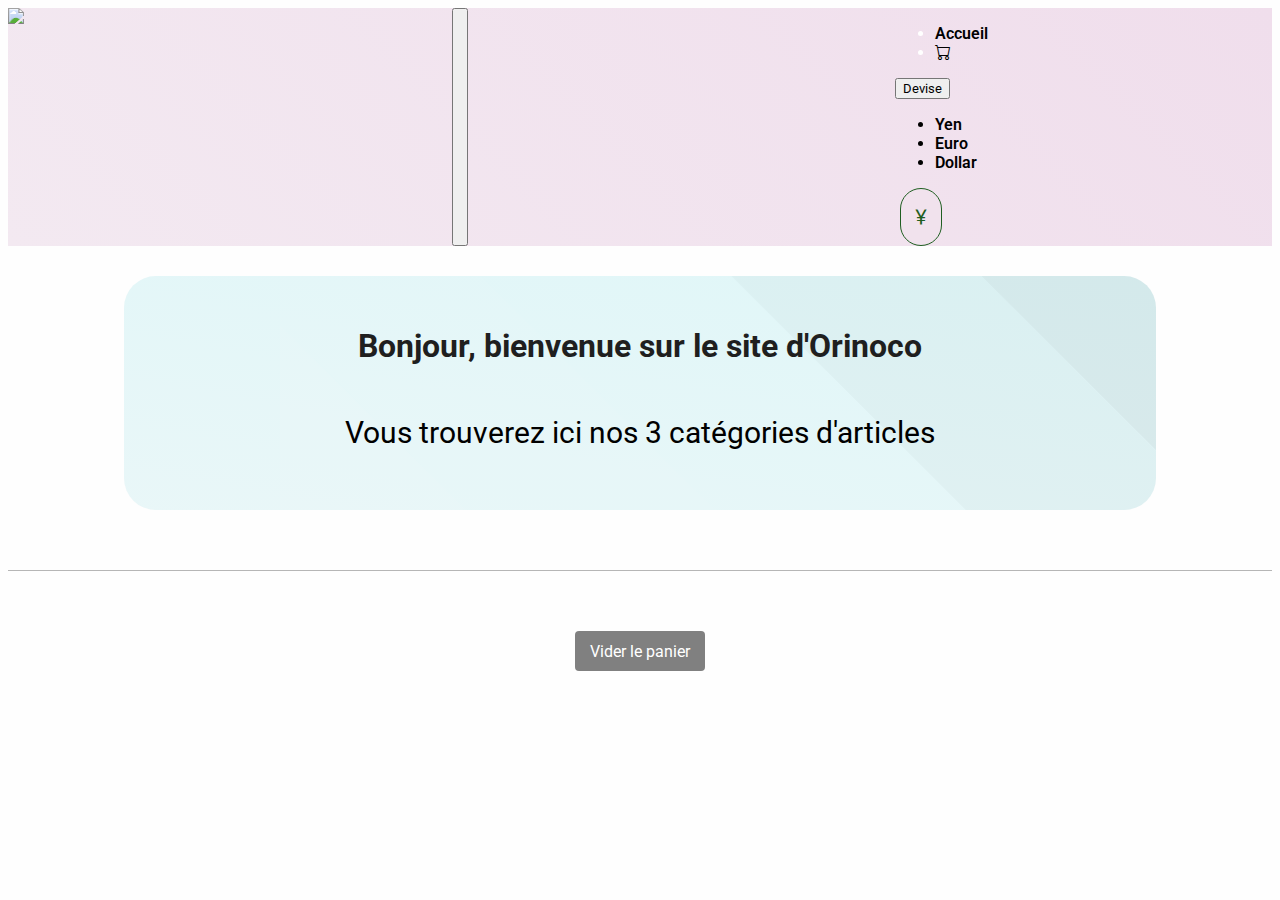
==== client/index.html @ 1395bf95 "objectFile - new style - devise" ====
<!DOCTYPE html>
<html lang="en">
<head>
    <meta charset="UTF-8">
    <meta http-equiv="X-UA-Compatible" content="IE=edge">
    <meta name="viewport" content="width=device-width, initial-scale=1.0">
    <title>Orinoco - site de ventes </title>
    <!--BOOTSTRAP-->
    <link href="https://cdn.jsdelivr.net/npm/bootstrap@5.1.0/dist/css/bootstrap.min.css" rel="stylesheet" integrity="sha384-KyZXEAg3QhqLMpG8r+8fhAXLRk2vvoC2f3B09zVXn8CA5QIVfZOJ3BCsw2P0p/We" crossorigin="anonymous">
    <script src="https://cdn.jsdelivr.net/npm/bootstrap@5.1.0/dist/js/bootstrap.bundle.min.js" integrity="sha384-U1DAWAznBHeqEIlVSCgzq+c9gqGAJn5c/t99JyeKa9xxaYpSvHU5awsuZVVFIhvj" crossorigin="anonymous defer"></script>
    <link rel="stylesheet" href="https://cdn.jsdelivr.net/npm/bootstrap-icons@1.5.0/font/bootstrap-icons.css">
    <!--PERSO-->
    <link rel="preconnect" href="https://fonts.googleapis.com">
<link rel="preconnect" href="https://fonts.gstatic.com" crossorigin>
<link href="https://fonts.googleapis.com/css2?family=Roboto:wght@400;500;700;900&display=swap" rel="stylesheet"> 
    <link href="style.css" rel="stylesheet" type="text/css">
    <script type="text/javascript" src="modules/functions.mjs" defer></script>
    <script type="text/javascript" src="modules/objet.mjs" defer></script>
    <script type="text/javascript"src="script.js" defer></script>
    
</head>
<body>


    <nav class="navbar navbar-expand-lg navbar-light bg-light">
        <div class="container-fluid">
          <a class="navbar-brand" href="index.html"><img id="logo" src="logo.png"></a>
          <button class="navbar-toggler" type="button" data-bs-toggle="collapse" data-bs-target="#navbarSupportedContent" aria-controls="navbarSupportedContent" aria-expanded="false" aria-label="Toggle navigation">
            <span class="navbar-toggler-icon"></span>
          </button>
          <div class="collapse navbar-collapse" id="navbarSupportedContent">
            <ul class="navbar-nav mb-2 mb-lg-0">

              <li class="nav-item">
                <a class="nav-link active" aria-current="page" href="index.html">Accueil</a>
              </li>

              <!--<li class="nav-item">
                <a class="nav-link" href="produit.html">Produits</a>
              </li>-->
              
              <li class="nav-item">
                <a class="nav-link basket" href="panier.html"><i class="bi bi-cart"></i></span></a>
              </li>
            </ul>
            <div class="dropdown">
              <button class="btn btn-secondary dropdown-toggle" type="button" id="dropdownMenuButton1" data-bs-toggle="dropdown" aria-expanded="false">
                Devise
              </button>
              <ul class="dropdown-menu" aria-labelledby="dropdownMenuButton1">
                <li class="deviseToClic">Yen</li>
                <li class="deviseToClic">Euro</li>
                <li class="deviseToClic">Dollar</li>
              </ul>
            </div>
            <div class="deviseIcon ">
              <i class="bi bi-currency-yen"></i>
            </div>
          </div>
        </div>
    </nav>    
    

    <!--BOOTSTRAP-->

  <div class="bienvenue">
    <h1 class="bienvenue__h1">Bonjour, bienvenue sur le site d'Orinoco</h1>
    <p class="bienvenue__p">Vous trouverez ici nos 3 catégories d'articles</p>
  </div>
  <div class="container accueil pb-5 mb-2">


    <!--
    <div class="card" style="width: 18rem;">
      <a href="#">
      <img class="card-img-top" src="../images/oak_2.jpg" alt="Card image cap">
      <div class="card-body">
        <h5 class="card-title">Gamme</h5>
        <h4 class="card-subtitle">Futniture</h4>
        <p class="card-text">Prix :<mark>22.4e</mark></p>
        
        <div href="#" class="btn btn-primary">Cliquez sur la carte</div>
      </a>
      </div>
    -->
    </div>
  
    
    </div>

    <div class="initButton ">
      <p>Vider le panier</p>
    </div>

</div>




</body>
</html>
---- client/style.css ----
* {
  font-family: "Roboto", sans-serif;
}

body {
  background-color: #fefefe;
}

a {
  text-decoration: none;
  color: black;
  display: block;
}
a:hover {
  text-decoration: none;
  color: black;
  cursor: pointer;
}

.container-fluid {
  max-width: 1000px;
}

#logo {
  width: 200px;
}

.navbar {
  background: linear-gradient(45deg, #f3e9f1, #f0deec) !important;
}

.navbar-nav.navbarRightSide {
  margin-left: auto;
}

.nav-item {
  margin-right: 20px;
}

.container-fluid {
  display: flex;
  justify-content: space-between;
}

#navbarSupportedContent {
  max-width: 200px;
  font-weight: 600;
}
@media (max-width: 1000px) {
  #navbarSupportedContent {
    background: #6c757d;
    color: white;
    border-radius: 0.25em;
    padding-left: 20px;
  }
}

.nav-item {
  color: white;
}

@media (max-width: 1000px) {
  .nav-link {
    color: white !important;
  }
}

.card {
  transition: all 500ms;
}
.card:hover {
  transform: scale(1.04);
}

.bi-cart3 {
  font-size: 20px;
}

.show {
  background-color: #f3e9f1;
}

ul.dropdown-menu.show {
  width: 20px !important;
  border: none !important;
  opacity: 0.7;
  font-weight: 600;
}
ul.dropdown-menu.show.opa {
  opacity: 0.9;
}
ul.dropdown-menu.show.opa li:hover {
  color: white;
  background: #6c757d;
}

.deviseToClic:hover {
  background-color: #6c757d;
  color: white;
}

.deviseIcon {
  display: flex;
  align-items: center;
  justify-content: center;
  width: 40px;
  height: 40px;
  background: #f1e2ed;
  margin-left: 5px;
  color: #1f5e21;
  font-size: 20px;
  border-radius: 2em;
  border: 1px solid #1f5e21;
  padding: 8px 0;
}
@media (max-width: 1000px) {
  .deviseIcon {
    margin: 8px 12px;
    background: #6c757d;
  }
}

.bienvenue {
  background-image: url("../images/overlay.svg"), linear-gradient(10deg, #f2f7f8, #d9f6f8);
  background-repeat: no-repeat;
  background-position: right;
  background-attachment: fixed;
  padding: 30px 10px;
  width: 80%;
  margin: 30px auto;
  border-radius: 2em;
}
.bienvenue__h1 {
  color: #1f1f1f;
  text-align: center;
  margin-bottom: 50px;
}
.bienvenue__p {
  text-align: center;
  font-size: 30px;
}

.accueilBlock {
  background-color: white;
  border-radius: 0.5em;
  margin-bottom: 10px;
  box-shadow: 6px 6px 10px #e1e1e1;
}

.image-accueil {
  width: 200px !important;
}
@media (max-width: 576px) {
  .image-accueil {
    margin-left: auto;
    margin-right: auto;
  }
}

.font-weight-bold {
  font-weight: 900;
}

.container {
  padding-top: 30px;
  margin-top: 60px;
  margin-bottom: 30px;
  display: flex;
  flex-wrap: wrap;
  justify-content: space-between;
  border-top: 1px solid #b6b6b6;
}

@media (max-width: 990px) {
  .container.accueil {
    justify-content: space-around;
  }
}
@media (max-width: 770px) {
  .container.accueil {
    flex-direction: column;
    align-items: center;
  }
}

.containerProduct {
  max-width: 800px;
  display: flex;
  flex-direction: row;
}
.containerProduct__infos {
  margin-right: 10px;
  min-width: 300px;
}
.containerProduct__imageDiv {
  max-width: 50%;
}
.containerProduct__imageDiv__picture {
  width: 100%;
}

.col-12, .col-6 {
  display: flex !important;
  justify-content: center !important;
  border: 10px solid #e1e1e1 !important;
  margin-top: 10px;
}

.col-6 {
  display: flex;
  align-items: center;
}

.accueil-name {
  font-size: 20px;
  font-weight: bold;
}

.accueil-price {
  font-size: 30px;
}

.list-group-item {
  width: 50%;
}

.bootdey {
  max-width: 1000px;
}

.panel {
  display: flex;
  flex-direction: column;
  align-items: center;
  padding: 0 10px;
}

.pro-img-list {
  display: inline-flex !important;
  flex-wrap: wrap;
  justify-content: space-around;
  align-content: space-around !important;
}
.pro-img-list__imgContainer {
  margin: 5px;
  width: 115px;
  height: 100px;
}
.pro-img-list__imgContainer img {
  width: 100%;
}

.flexContainer {
  display: flex;
  justify-content: center;
  align-items: center;
}

.infos__title {
  text-align: center;
}
.infos__price {
  text-align: center;
}
.infos__quantity {
  display: flex;
  flex-direction: column;
  align-items: center;
}
.infos__quantity__quantityAlert {
  color: red;
  visibility: hidden;
  width: 100%;
  text-align: center;
}

.quantitySpinner {
  width: 130px;
  height: 38px;
  margin: 0 auto;
  display: flex;
  justify-content: space-around;
  align-items: center;
}
.quantitySpinner__button {
  display: flex;
  justify-content: center;
  align-items: center;
  color: white;
  font-size: 20px;
  width: 30px;
  height: 100%;
  border-radius: 0.25em;
  background: #6c757d;
  cursor: pointer;
  -webkit-user-select: none;
     -moz-user-select: none;
      -ms-user-select: none;
          user-select: none;
}
.quantitySpinner__button:active {
  background: #a9a9a9;
}
.quantitySpinner input {
  width: 70px;
  height: 100%;
  color: #333C48;
  text-align: center;
  font-weight: bold;
}
.quantitySpinner input:invalid {
  box-shadow: 1px solid black;
}

/*
#quantity{
    width:40px;
    color:#333C48;
    text-align:center;
    &:invalid{
        box-shadow:1px solid black;
    }
}
*/
@media (max-width: 650px) {
  .containerProduct {
    flex-direction: column;
  }
}
.initButton {
  display: flex;
  justify-content: center;
  align-items: center;
  width: 130px;
  height: 40px;
  background: grey;
  border-radius: 0.25em;
  margin: 20px auto;
}
.initButton p {
  margin: 0;
  color: white;
}

.pro-img-details {
  width: 320px;
  height: 250px;
}

.keyImageUrl {
  height: 100%;
  -o-object-fit: cover;
     object-fit: cover;
}

#validate {
  margin: 0 auto;
}

.panierList {
  max-width: 700px;
  display: flex;
  align-items: center;
  text-overflow: ellipsis;
  overflow: hidden;
  white-space: nowrap;
}
.panierList__imgSlot__miniImage {
  width: 30px;
}
.panierList__name {
  font-weight: 800;
}
.panierList__noBorder {
  border-color: white;
}
.panierList__wholeTotalPrice {
  border: 1px solid black !important;
  font-weight: 900;
  text-transform: uppercase;
}

.totalLine {
  margin-top: 10px;
}

.panierContainer {
  display: flex;
  justify-content: center;
  flex-direction: column;
}

.warning {
  max-width: 400px;
  margin: 10px auto;
}
@media (max-width: 400px) {
  .warning {
    margin: 10px;
  }
}

.totalPriceContainer {
  text-align: right;
}

.product-title__name {
  font-style: italic;
}

form {
  display: flex;
  flex-direction: column;
  width: 300px;
  margin: 40px auto 30px auto;
}
form div {
  margin-bottom: 20px;
}

#emailHelp {
  margin: 0;
}

#navbarSupportedContent.confirmationNav ul {
  margin-right: 0 !important;
  margin-left: 40%;
}

.confirmationPageContainer {
  max-width: 600px;
  margin: 0 auto;
}

.tableContainer {
  max-width: 700px !important;
  margin: 0 0;
}

.confirmationTitle h1 {
  font-size: 25px;
}
.confirmationTitle h2 {
  font-size: 20px;
}

.mb-3 {
  position: relative;
}

.mb-3 i {
  color: rgba(255, 34, 34, 0.8);
  position: absolute;
  right: 10px;
  bottom: 8px;
}

/*panel*/
.panel {
  border: none;
  box-shadow: none;
}

.panel-body {
  display: flex;
}
@media (max-width: 500px) {
  .panel-body {
    flex-direction: column;
  }
}

.panel-heading {
  border-color: #eff2f7;
  font-size: 16px;
  font-weight: 300;
}

.panel-title {
  color: #2A3542;
  font-size: 14px;
  font-weight: 400;
  margin-bottom: 0;
  margin-top: 0;
  font-family: "Open Sans", sans-serif;
}

.productImageContainer {
  display: flex;
  justify-content: center;
}

/*product list*/
.prod-cat li a {
  border-bottom: 1px dashed #d9d9d9;
}

.prod-cat li a {
  color: #3b3b3b;
}

.prod-cat li ul {
  margin-left: 30px;
}

.prod-cat li ul li a {
  border-bottom: none;
}

.prod-cat li ul li a:hover, .prod-cat li ul li a:focus, .prod-cat li ul li.active a, .prod-cat li a:hover, .prod-cat li a:focus, .prod-cat li a.active {
  background: none;
  color: #ff7261;
}

.pro-lab {
  margin-right: 20px;
  font-weight: normal;
}

.pro-sort {
  padding-right: 20px;
  float: left;
}

.pro-page-list {
  margin: 5px 0 0 0;
}

.product-list img {
  width: 100%;
  border-radius: 4px 4px 0 0;
  -webkit-border-radius: 4px 4px 0 0;
}

.product-list .pro-img-box {
  position: relative;
}

.adtocart {
  background: #fc5959;
  width: 50px;
  height: 50px;
  border-radius: 50%;
  -webkit-border-radius: 50%;
  color: #fff;
  display: inline-block;
  text-align: center;
  border: 3px solid #fff;
  left: 45%;
  bottom: -25px;
  position: absolute;
}

.adtocart i {
  color: #fff;
  font-size: 25px;
  line-height: 42px;
}

.pro-title {
  color: #5A5A5A;
  display: inline-block;
  margin-top: 20px;
  font-size: 16px;
}

.product-list .price {
  color: #fc5959;
  font-size: 15px;
}

.pro-img-details {
  margin-left: -15px;
}

.pro-img-details img {
  width: 100%;
}

.pro-d-title {
  font-size: 16px;
  margin-top: 0;
}

.product_meta {
  border-top: 1px solid #eee;
  border-bottom: 1px solid #eee;
  padding: 10px 0;
  margin: 15px 0;
}

.product_meta span {
  display: block;
  margin-bottom: 10px;
}

.product_meta a, .pro-price {
  color: #fc5959;
}

.pro-price, .amount-old {
  font-size: 18px;
  padding: 0 10px;
}

.amount-old {
  text-decoration: line-through;
}

.quantity {
  width: 120px;
}

.pro-img-list {
  margin: 10px 0 0 -15px;
  width: 100%;
  display: inline-block;
}

.pro-img-list a {
  float: left;
  margin-right: 10px;
  margin-bottom: 10px;
}

.pro-d-head {
  font-size: 18px;
  font-weight: 300;
}

.miniImage {
  width: 220px;
  height: 180px;
  -o-object-fit: cover;
     object-fit: cover;
}

.totalPrice {
  text-align: right;
}
@media (max-width: 400px) {
  .totalPrice {
    text-align: center;
  }
}/*# sourceMappingURL=style.css.map */
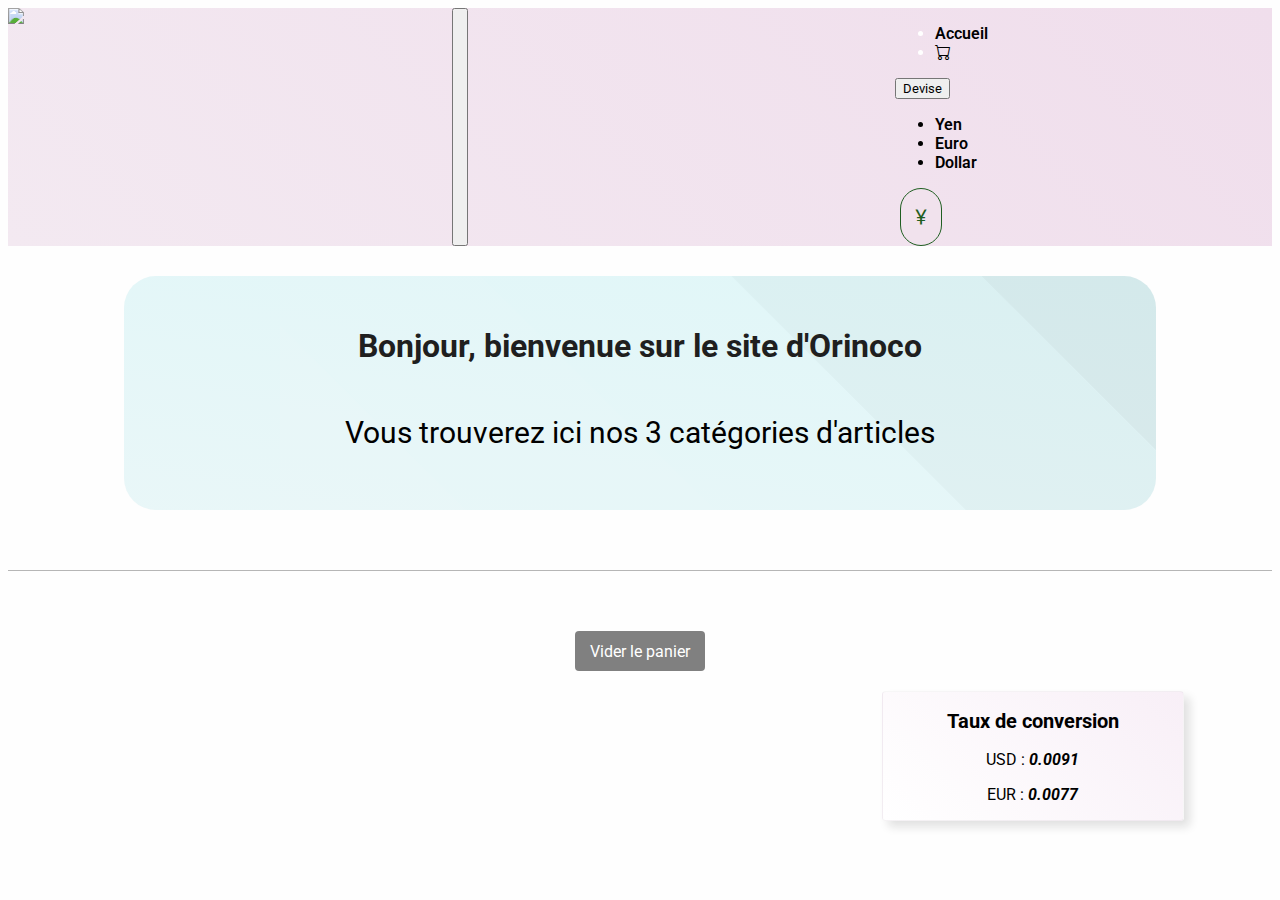
==== commit 10bfc54a: "minor updates" ====
--- a/client/index.html
+++ b/client/index.html
@@ -68,8 +68,6 @@
     <p class="bienvenue__p">Vous trouverez ici nos 3 catégories d'articles</p>
   </div>
   <div class="container accueil pb-5 mb-2">
-
-
     <!--
     <div class="card" style="width: 18rem;">
       <a href="#">
@@ -85,17 +83,17 @@
     -->
     </div>
   
-    
-    </div>
-
     <div class="initButton ">
       <p>Vider le panier</p>
     </div>
 
+    <div class="conversion"> 
+      <h2 class="conversion__title">Taux de conversion</h2>
+      <p class="conversion__rate dollar">USD : <mark class=conversion__rate__data id="convertRateUSD">0.0091</mark></p>
+      <p class="conversion__rate euro">EUR : <mark class=conversion__rate__data id="convertRateEUR">0.0077</mark></p>
+    </div>
+
 </div>
-
-
-
 
 </body>
 </html>
--- a/client/style.css
+++ b/client/style.css
@@ -222,6 +222,24 @@
 
 .list-group-item {
   width: 50%;
+}
+
+.conversion {
+  width: 300px;
+  box-shadow: 6px 6px 10px #e1e1e1;
+  border: 1px solid rgba(189, 189, 189, 0.125);
+  margin: 0 7% 20px auto;
+  border-radius: 0.25em;
+  text-align: center;
+  background: linear-gradient(45deg, #ffffff, #f8eff7) !important;
+}
+.conversion__title {
+  font-size: 20px;
+}
+.conversion__rate__data {
+  font-style: italic;
+  background-color: transparent;
+  font-weight: bold;
 }
 
 .bootdey {
